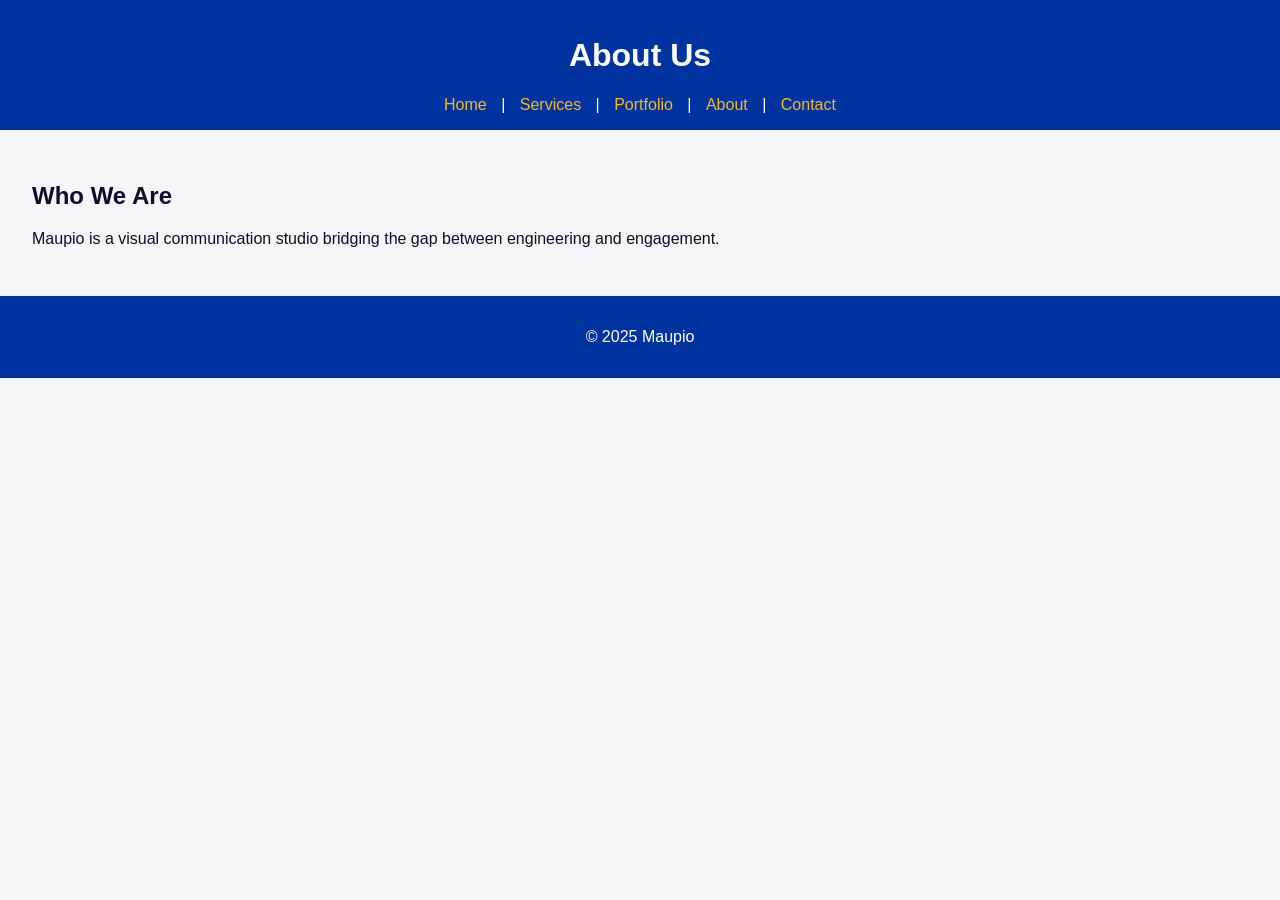
==== about.html @ 98f8416e "Add files via upload" ====
<!DOCTYPE html><html lang='en'><head><meta charset='UTF-8'><title>About Us</title><link rel='stylesheet' href='style.css'></head><body><header><h1>About Us</h1><nav><a href='index.html'>Home</a> | <a href='services.html'>Services</a> | <a href='portfolio.html'>Portfolio</a> | <a href='about.html'>About</a> | <a href='contact.html'>Contact</a></nav></header><main><h2>Who We Are</h2><p>Maupio is a visual communication studio bridging the gap between engineering and engagement.</p></main><footer><p>© 2025 Maupio</p></footer></body></html>
---- style.css ----
body { font-family: Arial, sans-serif; margin: 0; background: #F4F7FA; color: #0A0E2A; }
header, footer { background: #0033A0; color: white; padding: 1em; text-align: center; }
nav a { margin: 0 10px; color: #FDBA12; text-decoration: none; }
main { padding: 2em; }
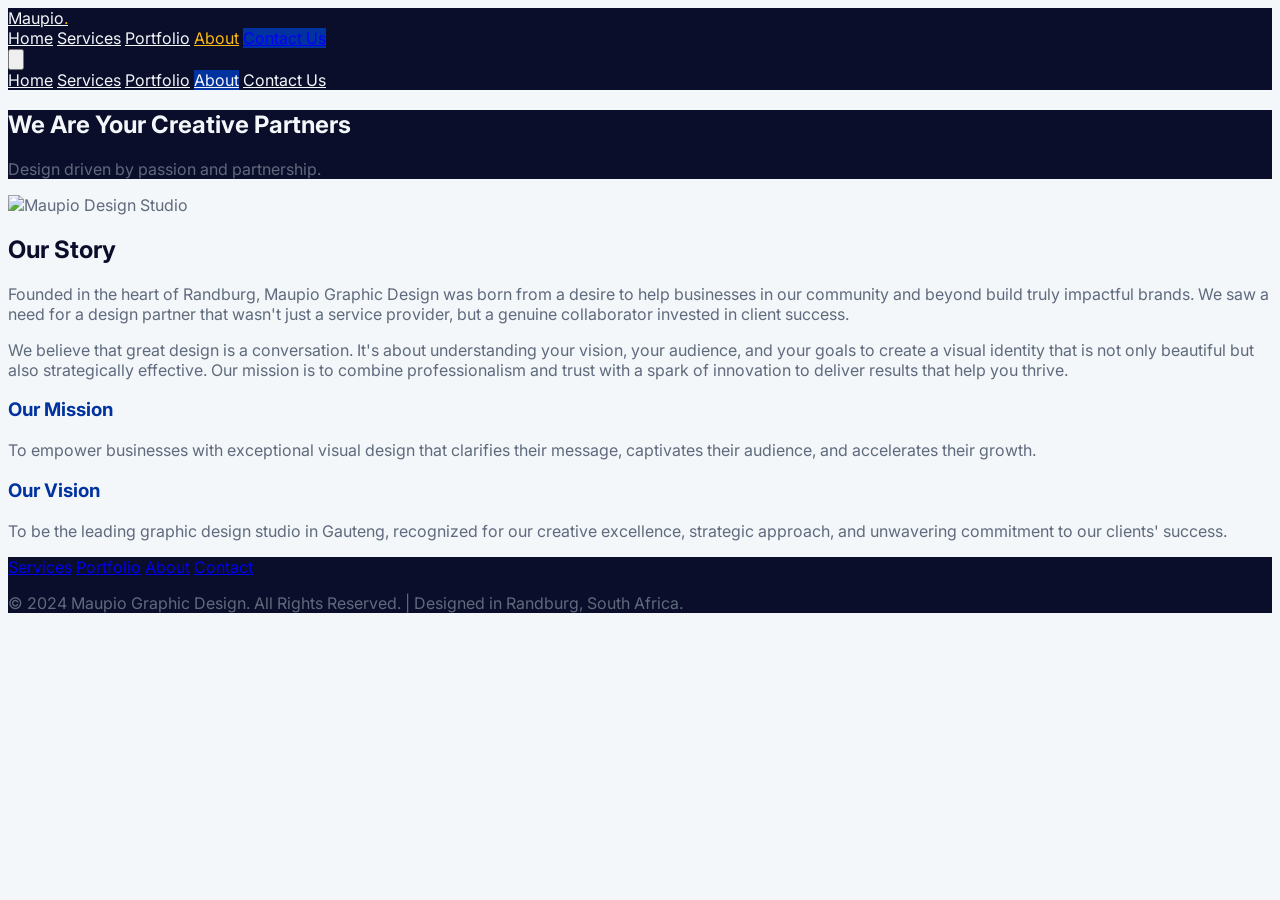
==== commit ddd0bd71: "Create about.html" ====
--- a/about.html
+++ b/about.html
@@ -1 +1,126 @@
-<!DOCTYPE html><html lang='en'><head><meta charset='UTF-8'><title>About Us</title><link rel='stylesheet' href='style.css'></head><body><header><h1>About Us</h1><nav><a href='index.html'>Home</a> | <a href='services.html'>Services</a> | <a href='portfolio.html'>Portfolio</a> | <a href='about.html'>About</a> | <a href='contact.html'>Contact</a></nav></header><main><h2>Who We Are</h2><p>Maupio is a visual communication studio bridging the gap between engineering and engagement.</p></main><footer><p>© 2025 Maupio</p></footer></body></html>+<!-- ======================================================================= -->
+<!-- FILE: about.html                                                        -->
+<!-- ======================================================================= -->
+<!DOCTYPE html>
+<html lang="en">
+<head>
+    <meta charset="UTF-8">
+    <meta name="viewport" content="width=device-width, initial-scale=1.0">
+    <meta name="description" content="Learn about Maupio Graphic Design. Our mission, our vision, and the creative team in Randburg dedicated to bringing your brand's story to life.">
+    <title>About Us | Maupio Graphic Design</title>
+    <script src="https://cdn.tailwindcss.com"></script>
+    <link rel="preconnect" href="https://fonts.googleapis.com">
+    <link rel="preconnect" href="https://fonts.gstatic.com" crossorigin>
+    <link href="https://fonts.googleapis.com/css2?family=Inter:wght@400;500;600;700;800&display=swap" rel="stylesheet">
+    <link rel="icon" href="favicon.ico" type="image/x-icon">
+    <style>
+        body { font-family: 'Inter', sans-serif; }
+        .bg-primary-blue { background-color: #0033A0; }
+        .text-primary-blue { color: #0033A0; }
+        .border-primary-blue { border-color: #0033A0; }
+        .bg-accent-yellow { background-color: #FDBA12; }
+        .text-accent-yellow { color: #FDBA12; }
+        .bg-deep-navy { background-color: #0A0E2A; }
+        .text-deep-navy { color: #0A0E2A; }
+        .bg-cloud-white { background-color: #F4F7FA; }
+        .text-cloud-white { color: #F4F7FA; }
+        .bg-slate-gray { background-color: #5F6A7D; }
+        .text-slate-gray { color: #5F6A7D; }
+        .transition-all-smooth { transition: all 0.3s ease-in-out; }
+    </style>
+</head>
+<body class="bg-cloud-white text-slate-gray antialiased">
+
+    <!-- Header -->
+    <header id="header" class="bg-deep-navy sticky top-0 z-50">
+        <nav class="container mx-auto px-6 py-4 flex justify-between items-center">
+            <a href="index.html" class="text-2xl font-bold text-cloud-white">Maupio<span class="text-accent-yellow">.</span></a>
+            <div class="hidden md:flex items-center space-x-8">
+                <a href="index.html" class="text-cloud-white hover:text-accent-yellow transition-all-smooth">Home</a>
+                <a href="services.html" class="text-cloud-white hover:text-accent-yellow transition-all-smooth">Services</a>
+                <a href="portfolio.html" class="text-cloud-white hover:text-accent-yellow transition-all-smooth">Portfolio</a>
+                <a href="about.html" class="text-accent-yellow font-bold transition-all-smooth">About</a>
+                <a href="contact.html" class="bg-primary-blue text-white px-5 py-2 rounded-lg font-semibold hover:opacity-90 transition-all-smooth">Contact Us</a>
+            </div>
+            <button id="mobile-menu-button" class="md:hidden text-cloud-white"><svg xmlns="http://www.w3.org/2000/svg" class="h-6 w-6" fill="none" viewBox="0 0 24 24" stroke="currentColor"><path stroke-linecap="round" stroke-linejoin="round" stroke-width="2" d="M4 6h16M4 12h16m-7 6h7" /></svg></button>
+        </nav>
+        <div id="mobile-menu" class="hidden md:hidden bg-deep-navy/95">
+            <a href="index.html" class="block py-3 px-6 text-cloud-white hover:bg-primary-blue transition-all-smooth">Home</a>
+            <a href="services.html" class="block py-3 px-6 text-cloud-white hover:bg-primary-blue transition-all-smooth">Services</a>
+            <a href="portfolio.html" class="block py-3 px-6 text-cloud-white hover:bg-primary-blue transition-all-smooth">Portfolio</a>
+            <a href="about.html" class="block py-3 px-6 text-cloud-white bg-primary-blue transition-all-smooth">About</a>
+            <a href="contact.html" class="block py-3 px-6 text-cloud-white hover:bg-primary-blue transition-all-smooth">Contact Us</a>
+        </div>
+    </header>
+
+    <main>
+        <!-- Page Header -->
+        <section class="bg-deep-navy text-center py-20">
+            <h1 class="text-4xl md:text-5xl font-bold text-cloud-white">We Are Your Creative Partners</h1>
+            <p class="text-lg text-slate-300 mt-2">Design driven by passion and partnership.</p>
+        </section>
+
+        <!-- Our Story Section -->
+        <section class="py-20 md:py-28">
+            <div class="container mx-auto px-6">
+                <div class="grid md:grid-cols-2 gap-12 items-center">
+                    <div>
+                        <img src="https://source.unsplash.com/800x600/?studio,office" alt="Maupio Design Studio" class="rounded-lg shadow-xl">
+                    </div>
+                    <div>
+                        <h2 class="text-3xl font-bold text-deep-navy mb-4">Our Story</h2>
+                        <p class="text-lg mb-4">Founded in the heart of Randburg, Maupio Graphic Design was born from a desire to help businesses in our community and beyond build truly impactful brands. We saw a need for a design partner that wasn't just a service provider, but a genuine collaborator invested in client success.</p>
+                        <p class="text-lg">We believe that great design is a conversation. It's about understanding your vision, your audience, and your goals to create a visual identity that is not only beautiful but also strategically effective. Our mission is to combine professionalism and trust with a spark of innovation to deliver results that help you thrive.</p>
+                    </div>
+                </div>
+            </div>
+        </section>
+        
+        <!-- Mission & Vision -->
+        <section class="bg-white py-20 md:py-28">
+            <div class="container mx-auto px-6 max-w-5xl">
+                <div class="grid md:grid-cols-2 gap-10 text-center">
+                    <div>
+                        <h3 class="text-2xl font-bold text-primary-blue mb-3">Our Mission</h3>
+                        <p>To empower businesses with exceptional visual design that clarifies their message, captivates their audience, and accelerates their growth.</p>
+                    </div>
+                     <div>
+                        <h3 class="text-2xl font-bold text-primary-blue mb-3">Our Vision</h3>
+                        <p>To be the leading graphic design studio in Gauteng, recognized for our creative excellence, strategic approach, and unwavering commitment to our clients' success.</p>
+                    </div>
+                </div>
+            </div>
+        </section>
+    </main>
+    
+    <!-- Footer (Same as index.html) -->
+    <footer class="bg-deep-navy border-t border-slate-800">
+        <div class="container mx-auto px-6 py-8 text-center text-slate-400">
+             <div class="flex justify-center space-x-6 mb-4">
+                 <a href="services.html" class="hover:text-accent-yellow transition-all-smooth">Services</a>
+                 <a href="portfolio.html" class="hover:text-accent-yellow transition-all-smooth">Portfolio</a>
+                 <a href="about.html" class="hover:text-accent-yellow transition-all-smooth">About</a>
+                 <a href="contact.html" class="hover:text-accent-yellow transition-all-smooth">Contact</a>
+            </div>
+            <p>&copy; 2024 Maupio Graphic Design. All Rights Reserved. | Designed in Randburg, South Africa.</p>
+        </div>
+    </footer>
+    <script>
+        (function() {
+            const mobileMenuButton = document.getElementById('mobile-menu-button');
+            const mobileMenu = document.getElementById('mobile-menu');
+            if (mobileMenuButton && mobileMenu) {
+                mobileMenuButton.addEventListener('click', () => {
+                    mobileMenu.classList.toggle('hidden');
+                });
+                const mobileMenuLinks = mobileMenu.querySelectorAll('a');
+                mobileMenuLinks.forEach(link => {
+                    link.addEventListener('click', () => {
+                        mobileMenu.classList.add('hidden');
+                    });
+                });
+            }
+        })();
+    </script>
+</body>
+</html>
